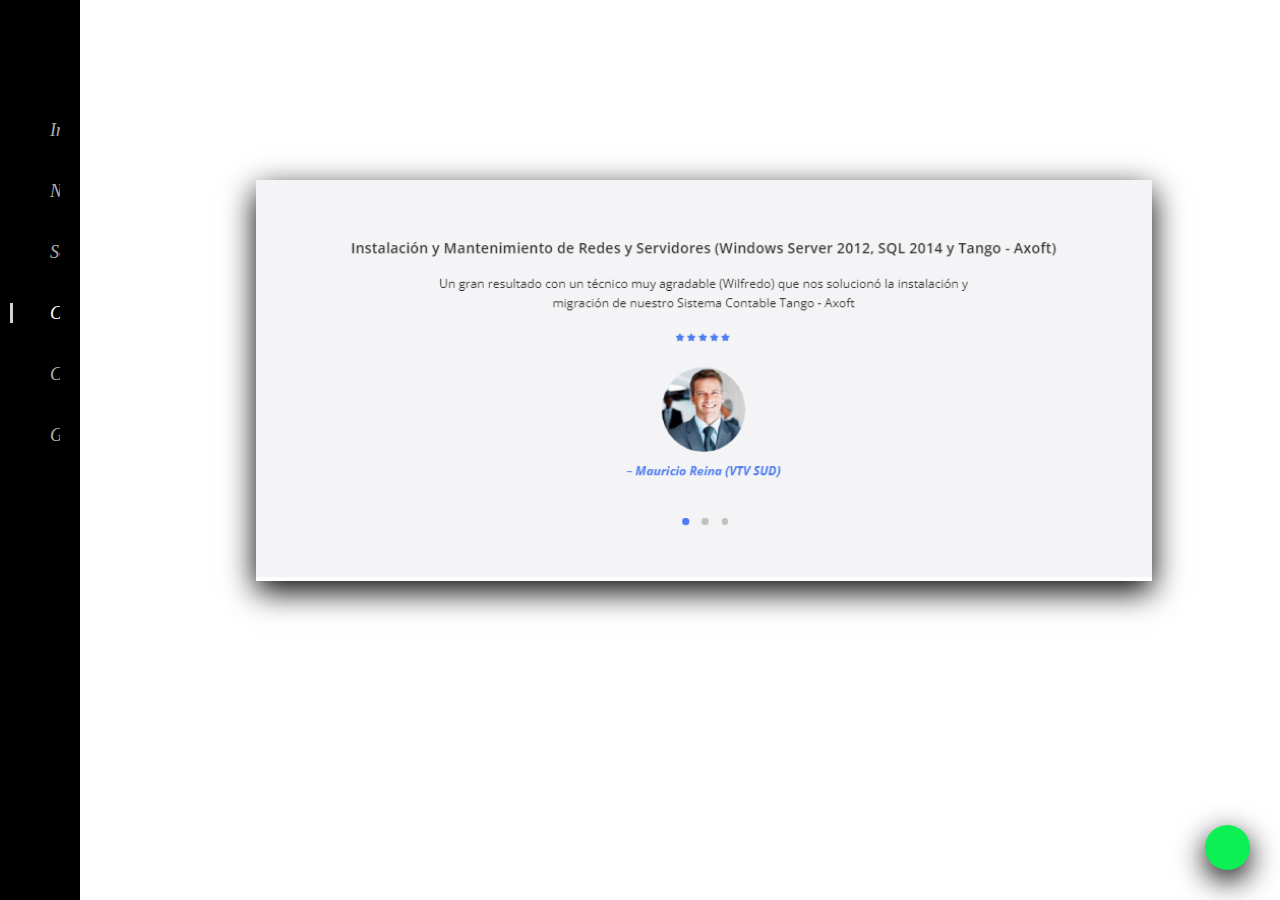
==== pages/clientes.html @ 3097ba7d "iniciando con git" ====
<!DOCTYPE html>
<html lang="es">
<head>
    <meta charset="UTF-8">
    <meta http-equiv="X-UA-Compatible" content="IE=edge">
    <meta name="viewport" content="width=device-width, initial-scale=1.0">
    <link rel="stylesheet" href="../css/estilos.css">
    <script src="https://kit.fontawesome.com/41bcea2ae3.js" crossorigin="anonymous"></script>
    
<head>
    <title>Clientes</title>
    <body id="body">
    
        <header>
            <div class="icon__menu">
                <i class="fas fa-bars" id="btn_open"></i>
            </div>
        </header>
            
    <div class="menu" id="menu_"> 
                
        <nav>
            
            <ul class="nav_list">
                <li class="option" >
                    <a href="../index.html" >
                    <i class="fa-solid fa-house-chimney" title="Inicio"></i>
                <span>Inicio</span>
                    </a>
                </li>
    
                <li class="option">
                    <a href="./nosotros.html">
                        <i class="fa-solid fa-people-group" title="Nosotros"></i>
                        <span>Nosotros</span> 
                    </a>
                <li>
    
                    <li class="option">
                        <a href="./servicios.html">
                            <i class="fa-solid fa-person-circle-question" title="Servicios"></i>
                        <span>Servicios</span>
                    </a>
                </li>

                <li class="option">
                    <a href="./clientes.html" class="selected">
                    <i class="fa-solid fa-users-between-lines" title="Clientes"></i>
                    <span>Clientes</span>  
                </a> 
                </li>
    
                
                <li class="option">
                    <a href="./contacto.html">
                    <i class="fa-solid fa-id-card" title="Contacto"></i>
                    <span>Contacto</span>
                </a>

                <li class="option" >
                    <a href="../pages/Galeria.html">
                    <i class="fa-solid fa-images" title="Galeria"></i>
                <span>Galeria</span>

                </li>
            </ul>
        </nav>
    </div>
        
    <main> 
        <div class="slider-frame" >
            <ul>
                <li><img src="../img/Slider/slider1.png" alt=""></li>
                <li><img src="../img/Slider/slider2.png" alt=""></li>
                <li><img src="../img/Slider/slider3.png" alt=""></li>
                <li><img src="#" alt="">Comentario</li>
            </ul>
        </div>
    </main>
    <a href="https://api.whatsapp.com/send?phone=Tu-nùmero-aquí" class="wsp" target="_blank">
        <i class="fa-brands fa-whatsapp"></i>
    </a>
        
    <footer class="footer">
        <a href="https://www.facebook.com/alejandro-rogger-611218889305514"><i class="fa-brands fa-facebook"></i></a>
        <a href="#"><i class="fa-brands fa-whatsapp"></i></a>
        <a href="https://www.instagram.com/sist_soluciones_informaticas/"><i class="fa-brands fa-instagram"></i></a>
    
    </footer>
    
    <script src="/script.js"></script>
    </body>
    </html>
---- css/estilos.css ----
@import url('https://fonts.googleapis.com/css2?family=Baloo+2:wght@400;500;600&family=Bebas+Neue&display=swap');

/* Animacion */

/* Fade en contenidos */

@-webkit-keyframes fade-in {
    0% {
    opacity: 0;
    }
    100% {
    opacity: 1;
    }
}
@keyframes fade-in {
    0% {
    opacity: 0;
    }
    100% {
    opacity: 1;
    }
}

@-webkit-keyframes fade-in-bck {
    0% {
      -webkit-transform: translateZ(80px);
              transform: translateZ(80px);
      opacity: 0;
    }
    100% {
      -webkit-transform: translateZ(0);
              transform: translateZ(0);
      opacity: 1;
    }
  }
  @keyframes fade-in-bck {
    0% {
      -webkit-transform: translateZ(80px);
              transform: translateZ(80px);
      opacity: 0;
    }
    100% {
      -webkit-transform: translateZ(0);
              transform: translateZ(0);
      opacity: 1;
    }
  }

/* Boton de Wsp */

@-webkit-keyframes jello-horizontal {
    0% {
    -webkit-transform: scale3d(1, 1, 1);
            transform: scale3d(1, 1, 1);
    }
    30% {
    -webkit-transform: scale3d(1.25, 0.75, 1);
            transform: scale3d(1.25, 0.75, 1);
    }
    40% {
    -webkit-transform: scale3d(0.75, 1.25, 1);
            transform: scale3d(0.75, 1.25, 1);
    }
    50% {
    -webkit-transform: scale3d(1.15, 0.85, 1);
            transform: scale3d(1.15, 0.85, 1);
    }
    65% {
    -webkit-transform: scale3d(0.95, 1.05, 1);
            transform: scale3d(0.95, 1.05, 1);
    }
    75% {
    -webkit-transform: scale3d(1.05, 0.95, 1);
            transform: scale3d(1.05, 0.95, 1);
    }
    100% {
    -webkit-transform: scale3d(1, 1, 1);
            transform: scale3d(1, 1, 1);
    }
}

@keyframes jello-horizontal {
    0% {
    -webkit-transform: scale3d(1, 1, 1);
            transform: scale3d(1, 1, 1);
    }
    30% {
    -webkit-transform: scale3d(1.25, 0.75, 1);
            transform: scale3d(1.25, 0.75, 1);
    }
    40% {
    -webkit-transform: scale3d(0.75, 1.25, 1);
            transform: scale3d(0.75, 1.25, 1);
    }
    50% {
    -webkit-transform: scale3d(1.15, 0.85, 1);
            transform: scale3d(1.15, 0.85, 1);
    }
    65% {
    -webkit-transform: scale3d(0.95, 1.05, 1);
            transform: scale3d(0.95, 1.05, 1);
    }
    75% {
    -webkit-transform: scale3d(1.05, 0.95, 1);
            transform: scale3d(1.05, 0.95, 1);
    }
    100% {
    -webkit-transform: scale3d(1, 1, 1);
            transform: scale3d(1, 1, 1);
    }
}


@keyframes slide {
    0% {margin-left: 0;}
    10% {margin-left: 0;}
    
    45% {margin-left: -100%;}
    55% {margin-left: -100%;}
    
    70% {margin-left: -200%;}
    100% {margin-left: -200%;}
    
}


@keyframes slide1 {
    0% {margin-right: 0;}
    10% {margin-right: 0;}
    
    45% {margin-right: -100%;}
    55% {margin-right: -100%;}
    
    70% {margin-right: -200%;}
    100% {margin-right: -200%;}
    
}





*{
    margin: 0;
    padding: 0;
    box-sizing: border-box;
    text-decoration: none;
    list-style:none;
    font-style: italic;
    font-family: "PermianSlabSerifTypeface";
    
}



body{
    margin-left: 80px;
    transition: margin-left 300ms cubic-bezier(0.785, 0.135, 0.15, 0.86);
    background-image: url(../img/Background.png) ;
    background-size: cover;
    background-attachment: fixed;
    overflow: hidden;
    position: absolute;
}

/* menu */

header{
    width: 100%;
    height: 80px;
    left: 5.5px;
    display: flex;
    align-items: flex-start;
    position: fixed;
    top: 0;
    z-index: 350;
    margin-right: 20px;
}

.icon__menu{
    width: 50px;
    height: 100%;
    display: flex;
    justify-content: center;
    align-items: center;
    transform: translateX(10px);
}

.icon__menu i{
    color: white;
    font-size: 20px;
    cursor: pointer;
    position: absolute;
}

.menu{
    width: 80px;
    height: 100%;
    background-color: rgb(0, 0, 0);
    position: fixed;
    top: 0;
    left: 0;
    color: blanchedalmond;
    font-size: 18px;
    z-index: 300;
    overflow: hidden;
    border-right: 20px solid black;
    transition: all 300ms cubic-bezier(0.785, 0.135, 0.15, 0.86);
}

.nav_list{
    padding: 20px 30px;
    position: absolute;
    top: 80px;
}

.nav_list a{
    color: #ffffffb2;
    cursor: pointer;
    display: relative;
}

.nav_list a:hover{
    color: white;
}

.nav_list .option{
    padding: 20px 0px;
    display: flex;
    align-items: center;
    position: center;
}

.nav_list .option i{
    width: 20px;
    margin-right: 20px;
    cursor: pointer;
}

a.selected{
    color: #fff;
}


.selected:before{
    content: '';
    width: 3px;
    height:20px;
    background: rgb(209, 209, 209);
    position: absolute;
    left: 10px;
}

span{
    font-weight: 300;
    cursor: pointer;
    position: absolute;
}

.body_move{
        margin: 250px;
}

.menu_move{
        width: 250px;
}

/* CONTENINO HOME */

#page-content{
    position: fixed;
    left: 30%;
    top: 40%;
    bottom: 20%;
    width: auto;
    height: auto;
    box-sizing: border-box;
    -webkit-animation: fade-in 3s cubic-bezier(0.390, 0.575, 0.565, 1.000) both;
    animation: fade-in 1.2s cubic-bezier(0.390, 0.575, 0.565, 1.000) both;
    
}

/* Icono Wsp */

.wsp{
    position: fixed;
    width: 45px;
    height: 45px;
    line-height: 45px;
    bottom: 30px;
    right: 30px;
    background-color: #0df053;
    color: #fff;
    border-radius: 40px;
    text-align: center;
    box-shadow: 0 10px 30px #000;
    text-shadow: 2px;
    z-index: 300;
}

.wsp i{
    text-align: center;
    font-size: 20px;
}

.wsp:hover{
    text-decoration: none;
    color: #0df053;
    background-color: white;
    -webkit-animation: jello-horizontal 0.9s both;
    animation: jello-horizontal 0.9s both;
}


/* footer */

footer{ 
    position: fixed;
    font-size: 18px;
    text-align: center;
    margin-top: auto;
    top: 95%;
    left: 50%;
}

.footer i{
    padding: 2px;
    color: rgb(150, 150, 150);
}

.footer:hover{
    color: rgb(255, 255, 255);
}


/* Nosotros */

#page-content__{
    display: grid;
    position: fixed;
    left: 25%;
    top: 30%;
    bottom: 20%;
    box-sizing: border-box;
    width: 60%;
    height: auto;
    overflow: hidden;
    box-shadow: 0 10px 30px #000;
    text-shadow: 0 0 8px rgb(0, 0, 0.8);
    -webkit-animation: fade-in 3s cubic-bezier(0.390, 0.575, 0.565, 1.000) both;
    animation: fade-in 1.2s cubic-bezier(0.390, 0.575, 0.565, 1.000) both;
}

.page-content__{
        -webkit-backdrop-filter: blur(15px);
        backdrop-filter: blur(15px);
}

.parrafo{
    font-size: 18px;
        color: rgb(255, 255, 255);
        margin: 50px;
}

p{
    font-size: 15px;
    color: rgb(255, 255, 255);
    margin: 30px;        
}

h1{
    margin: 80px ;
    color: #fff;
}


h2{
    color: rgb(255, 255, 255);
    text-align: center;
    font-size: 3rem;
    margin-top: 10%;
}

/* Clientes */

.slider-frame {
    position: fixed;
    background-color: #fff;
    width: 70%;
    height: auto;
    left: 20%;
    top: 20%;
    box-sizing: border-box;
    overflow: hidden;
    box-shadow: 0 10px 30px #000;
    -webkit-animation: fade-in 3s cubic-bezier(0.390, 0.575, 0.565, 1.000) both;
    animation: fade-in 1.2s cubic-bezier(0.390, 0.575, 0.565, 1.000) both;
}
    
.slider-frame ul {
        display: flex;
        padding: 0;
        width: 400%;
        
        animation: slide 20s infinite alternate ease-in-out;
}
    
.slider-frame li {
        width: 100%;
        list-style: none;
}
    
.slider-frame img {
        width: 100%;
}
    
/* Servicios */

.page-content_servicios{
    position: fixed;
    left: 25%;
    top: 10%;
    bottom: 20%;
    box-sizing: border-box;
    width: 60%;
    height: 80%;
    overflow: hidden scroll;
    box-shadow: 0 10px 30px #000;
    text-shadow: 0 0 8px rgb(0, 0, 0.8);
    -webkit-animation: fade-in 3s cubic-bezier(0.390, 0.575, 0.565, 1.000) both;
    animation: fade-in 1.2s cubic-bezier(0.390, 0.575, 0.565, 1.000) both;
}

.page-content_servicios::-webkit-scrollbar{
    width: 5px;
}

.page-content_servicios::-webkit-scrollbar-thumb{
    background-color: rgb(223, 223, 223);
    border-radius: 50px;
}


.page-content_servicios{
        -webkit-backdrop-filter: blur(15px);
        backdrop-filter: blur(15px);
}

.ListaServicios{
    position: fixed;
    top: 68%;
    left: 30%;
	display: grid;
    justify-content: center;
	justify-content: center;
	align-items: center;
}

h3{
    font-size: 15px;
    color: rgb(255, 255, 255);
    text-shadow: 0 0 8px rgb(0, 0, 0.8);
}

hr{
    margin: 50px;
    top: 20px;
    text-shadow: 0 0 8px rgb(0, 0, 0.8);
}

.subir{
    color:rgb(255, 255, 255);
    position: fixed;
    height: 30px;
    width: 30px;
    font-size: 30px;
    border-radius: 50%;
    text-align: center;
    right: 12%;
    bottom: 10%;
    text-shadow: 0 0 8px rgb(0, 0, 0.8);
    box-shadow: 0 10px 30px #000;
}

.subir:hover{
    color: #000;
    background-color: rgb(255, 255, 255);
    -webkit-animation: jello-horizontal 0.9s both;
    animation: jello-horizontal 0.9s both;
}


.texto_servicio{
    display: grid;
    text-align: center;
    margin-top: 20%;
    width: 100%;
    height: 100%;
}
/* Contacto */

form{
    padding: 10px 20px;
    box-sizing: border-box;
    border: 20px 
}  
    
    
input, textarea{
    width: 100%;
    margin-bottom: 20px;
    padding: 7px;
    box-sizing: border-box;
    border: none;
}

textarea{
    min-height: 100px;
    max-height: 200px;

}

#boton{
    padding: 20px;
    cursor: pointer;
}

#boton:hover{
    color: #fff;
    background-color: rgb(121, 121, 121);
}

#Formulario_{
    position: fixed;
    box-sizing: border-box;
    font-size: auto;
    width: auto;
    height: 100%;
    left: 25%;
    top: 20px;
    bottom: 20px;
    overflow: hidden;
    box-shadow: 0 10px 30px #000;
    text-shadow: 0 0 8px rgb(0, 0, 0.8);
    -webkit-animation: fade-in 3s cubic-bezier(0.390, 0.575, 0.565, 1.000) both;
    animation: fade-in 1.2s cubic-bezier(0.390, 0.575, 0.565, 1.000) both;
    z-index: 300;
}

.Formulario_{
    -webkit-backdrop-filter: blur(15px);
    backdrop-filter: blur(15px);
}

h4{
    display: flex;
    justify-content: center;
    font-size: 50px;
    color: rgb(252, 252, 252);
    margin-bottom: 5%;
    margin-top: 5%;
}

/* GALERIA */

.contenedor-galeria{
    display: grid;
    grid-template-columns: repeat(2, 1fr);
    grid-auto-rows: 150px;
    position: fixed;
    left: 25%;
    bottom: 1%;
    width: 650px;
    padding: 50px;
    box-shadow: 0 10px 30px #000;
    text-shadow: 0 0 8px rgb(0, 0, 0.8);
    -webkit-animation: fade-in 3s cubic-bezier(0.390, 0.575, 0.565, 1.000) both;
    animation: fade-in 1.2s cubic-bezier(0.390, 0.575, 0.565, 1.000) both;
    z-index: 300;
}

.contenedor-galeria{
    -webkit-backdrop-filter: blur(15px);
    backdrop-filter: blur(15px);
}

.galeria-img{
    position: static;
    width: 100%;
    height: 100%;
    margin-top: 30%;
    object-fit: cover;
    padding: 2px;
    box-shadow: 0 10px 30px #000;
    text-shadow: 0 0 8px rgb(0, 0, 0.8);
    -webkit-animation: fade-in 3s cubic-bezier(0.390, 0.575, 0.565, 1.000) both;
    animation: fade-in 3s cubic-bezier(0.390, 0.575, 0.565, 1.000) both;
    z-index: 300;

}

.galeria-img:hover{
	-webkit-animation: fade-in-bck 3s cubic-bezier(0.390, 0.575, 0.565, 1.000) both;
	animation: fade-in-bck 3s cubic-bezier(0.390, 0.575, 0.565, 1.000) both;

}

@media all and (max-width:768px){




   /*  menu */


    .body_move{
    margin-left: 0px;
    }

    .menu_move{
    width: 80px;
    left: -80px;
    }

    /* footer */

    footer{ 
        display: grid;
        left: 30px;
        bottom: 100px;
    }

    .footer i{
    padding: 2px;
    color: rgb(150, 150, 150);
    }

    .footer:hover{
    color: rgb(255, 255, 255);
    }   

    /*  home */

    #page-content img{
        width: auto;
        height: 120px;
    }

    /* nosotros */

    #page-content__{
        position: fixed;
        top: 60px;
        width: 350px;
        height: 400px;
    }

    /*  Servicios */

    .page-content_servicios{
        position: fixed;
        top: 10px;
        width: 350px;
        height: 480px;
    }

    #info{
        font-size: 12px;
    }

    p{
        font-size: 11px;
    }

    h2{
        font-size: 21px;
    }
    
    h3{
        font-size: 10px;
    }
    
    .subir{
        display: flex;
        left: 80%;
        width: 20px;
        height: auto;
        justify-content: center;
        font-size: 18px;
        z-index: 300;
    }

    /* contacto */
    #Formulario_{
        display: grid;
        position: fixed;
        top: auto;
        width: 350px;
        height: 450px;
    }

    textarea{
        height: 100px;
    }
    
    h4{
        font-size: 25px;
    }


    .contenedor-galeria{
        display: grid;
        position: fixed;
        width: 450px;
        height: 100%;
        left: 25%;
        right: 1%;
    }

    .galeria-img{
        position: relative;
        object-fit: cover;
        padding: 3px;
        width: 160px;
        height: 100%;
        margin-top: 0px;
        margin-bottom: 2px;
        background-color: #fff;
    }

}

@media all and (max-width:425px){

    body{
        background-image: url(/img/celular.jpg);
        background-size: cover;
        background-attachment: fixed;
        overflow: hidden;
        position: absolute;
    }

    /* MENU */
    .icon__menu i{
        font-size: 13px;
        z-index: 360;
    }

    .menu{
        font-size: 13px;
        z-index: 200;
    }

    /* HOME */

    #page-content img{
        width: 200px;
        height: auto;
    }

    /* footer */

    footer{ 
        display: grid;
        left: 30px;
        bottom: 100px;
    }

    .footer i{
    font-size: 13px;
    padding: 2px;
    color: rgb(150, 150, 150);
    }

    .footer:hover{
    color: rgb(255, 255, 255);
    }   
    /* WSP */

    .wsp{
        display: flex;
        justify-content: center;
        align-items: center;
        width: 20px;
        height: 20px;
        background-color: gray;
    }
    .wsp i{
        font-size: 12px;
    }

    /* nosotros */

    #page-content__{
        position: fixed;
        top: 1%;
        left: 1%;
        width: 98%;
        height: 98%;
        -webkit-backdrop-filter: blur(5px);
        backdrop-filter: blur(5px);
    }

    /*  Servicios */

    .page-content_servicios{
        position: fixed;
        top: 1%;
        left: 1%;
        width: 98%;
        height: 98%;
        -webkit-backdrop-filter: blur(5px);
        backdrop-filter: blur(5px);
    }

    #info{
        font-size: 12px;
    }

    p{
        font-size: 11px;
    }

    h2{
        font-size: 21px;
    }
    
    h3{
        font-size: 10px;
    }
    
    .subir{
        display: flex;
        bottom: 10px;
        left: 210px;
        width: 20px;
        height: auto;
        justify-content: center;
        font-size: 18px;
        z-index: 300;
    }

    /* contacto */
    #Formulario_{
        display: grid;
        position: fixed;
        top: 1%;
        left: 1%;
        width: 98%;
        height: 98%;
        -webkit-backdrop-filter: blur(5px);
        backdrop-filter: blur(5px);
        z-index: 100;
    }


    .contenedor-galeria{
        display: grid;
        grid-template-columns: 1fr;
        position: fixed;
        top: 1%;
        left: 1%;
        width: 98%;
        height: 98%;
        -webkit-backdrop-filter: blur(5px);
        backdrop-filter: blur(5px);
        overflow: hidden scroll;
        z-index: 100;

    }

    .galeria-img{
        object-fit: cover;
        left: 10px;
        width: 300px;
        height: 100%;
        background-color: #fff;
    }

}
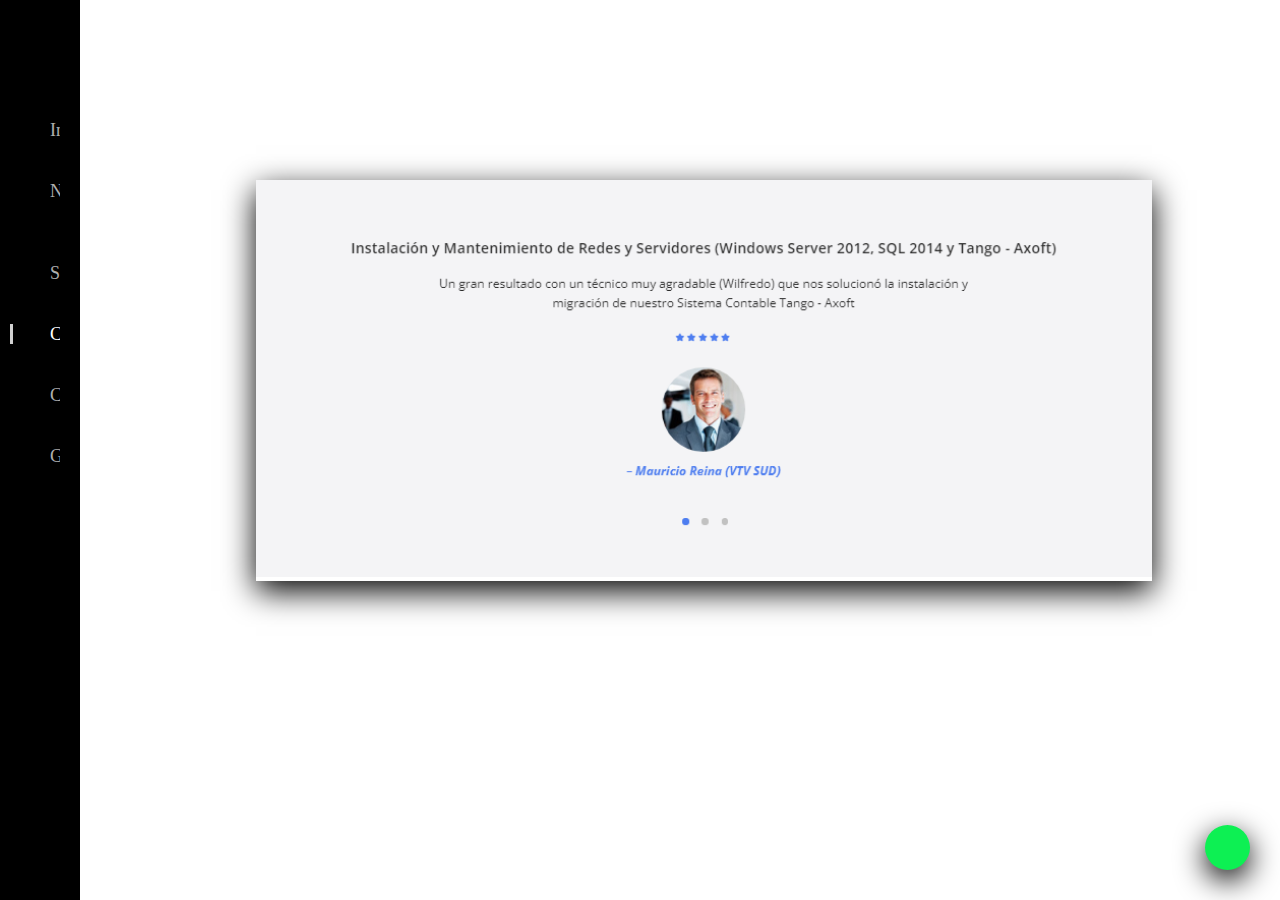
==== commit 14028faf: "agregando videogb en index" ====
--- a/pages/clientes.html
+++ b/pages/clientes.html
@@ -23,9 +23,9 @@
             
             <ul class="nav_list">
                 <li class="option" >
-                    <a href="../index.html" >
+                    <a href="./Home.html" >
                     <i class="fa-solid fa-house-chimney" title="Inicio"></i>
-                <span>Inicio</span>
+                    <span>Inicio</span>
                     </a>
                 </li>
     
--- a/css/estilos.css
+++ b/css/estilos.css
@@ -1,4 +1,5 @@
 @import url('https://fonts.googleapis.com/css2?family=Baloo+2:wght@400;500;600&family=Bebas+Neue&display=swap');
+@import url('https://fonts.googleapis.com/css2?family=Zen+Tokyo+Zoo&display=swap');
 
 /* Animacion */
 
@@ -144,16 +145,98 @@
     margin: 0;
     padding: 0;
     box-sizing: border-box;
+    
+}
+
+/* VIDEO BG */
+
+.videobg{
+    position: fixed;
+    width: 100vw;
+    height: 100vh;
+    display: flex;
+    align-items: center;
+    color: rgb(224, 224, 224);
+    overflow: hidden;
+}
+
+
+
+.Contenido{
+    max-width: 40rem;
+    padding-left: 1rem;
+    padding-right: 1rem;
+    text-align: center;
+    margin: auto;
+
+}
+
+.video{
+    position: absolute;
+    top: 0;
+    left: ;
+    width: 100vw;
+    height: 100vh;
+    overflow: hidden;
+
+}
+
+.video video{
+    padding: 0;
+    top: 0;
+    left: 0;
+    width: 100vw;
+
+}
+
+.overlay{
+    height: 100vh;
+    width: 100%;
+    position: absolute;
+    top: 0;
+    left: 0;
+    background: rgb(27, 27, 27);
+    opacity: .75;
+    z-index: 1;
+}
+
+.Contenido s{
     text-decoration: none;
-    list-style:none;
-    font-style: italic;
-    font-family: "PermianSlabSerifTypeface";
-    
-}
-
-
-
-body{
+    font-family: 'Zen Tokyo Zoo', cursive;
+    font-size: 70px;
+    margin-bottom: 0;
+    text-shadow: 10px;
+}
+
+.Contenido p{
+    display: block;
+    padding-bottom: 2rem;
+
+}
+
+.videobg .Contenido{
+    display: block;
+    z-index: 2;
+}
+
+.Bton:hover{
+    background-color: rgb(49, 49, 49);
+    color: rgb(197, 197, 197);
+}
+
+.Bton{
+    text-decoration: none;
+    background-color: rgb(43, 43, 43);
+    padding: 1rem 2rem;
+    border-radius: 1rem;
+    color: rgb(216, 216, 216);
+    box-shadow: 0 10px 30px #000;
+    text-shadow: 2px;
+}
+
+
+
+#body{
     margin-left: 80px;
     transition: margin-left 300ms cubic-bezier(0.785, 0.135, 0.15, 0.86);
     background-image: url(../img/Background.png) ;
@@ -163,6 +246,8 @@
     position: absolute;
 }
 
+
+
 /* menu */
 
 header{
@@ -200,7 +285,6 @@
     position: fixed;
     top: 0;
     left: 0;
-    color: blanchedalmond;
     font-size: 18px;
     z-index: 300;
     overflow: hidden;
@@ -568,9 +652,10 @@
     grid-template-columns: repeat(2, 1fr);
     grid-auto-rows: 150px;
     position: fixed;
-    left: 25%;
+    left: 30%;
     bottom: 1%;
-    width: 650px;
+    width: 45%;
+    height: 98%;
     padding: 50px;
     box-shadow: 0 10px 30px #000;
     text-shadow: 0 0 8px rgb(0, 0, 0.8);
@@ -606,7 +691,7 @@
 }
 
 @media all and (max-width:768px){
-
+    
 
 
 
@@ -650,18 +735,18 @@
 
     #page-content__{
         position: fixed;
-        top: 60px;
-        width: 350px;
-        height: 400px;
+        top: 10%;
+        width: 55%;
+        height: 75%;
     }
 
     /*  Servicios */
 
     .page-content_servicios{
         position: fixed;
-        top: 10px;
-        width: 350px;
-        height: 480px;
+        top: 10%;
+        width: 55%;
+        height: 75%;
     }
 
     #info{
@@ -695,8 +780,8 @@
         display: grid;
         position: fixed;
         top: auto;
-        width: 350px;
-        height: 450px;
+        width: 45%;
+        height: 90%;
     }
 
     textarea{
@@ -732,7 +817,7 @@
 
 @media all and (max-width:425px){
 
-    body{
+    #body{
         background-image: url(/img/celular.jpg);
         background-size: cover;
         background-attachment: fixed;
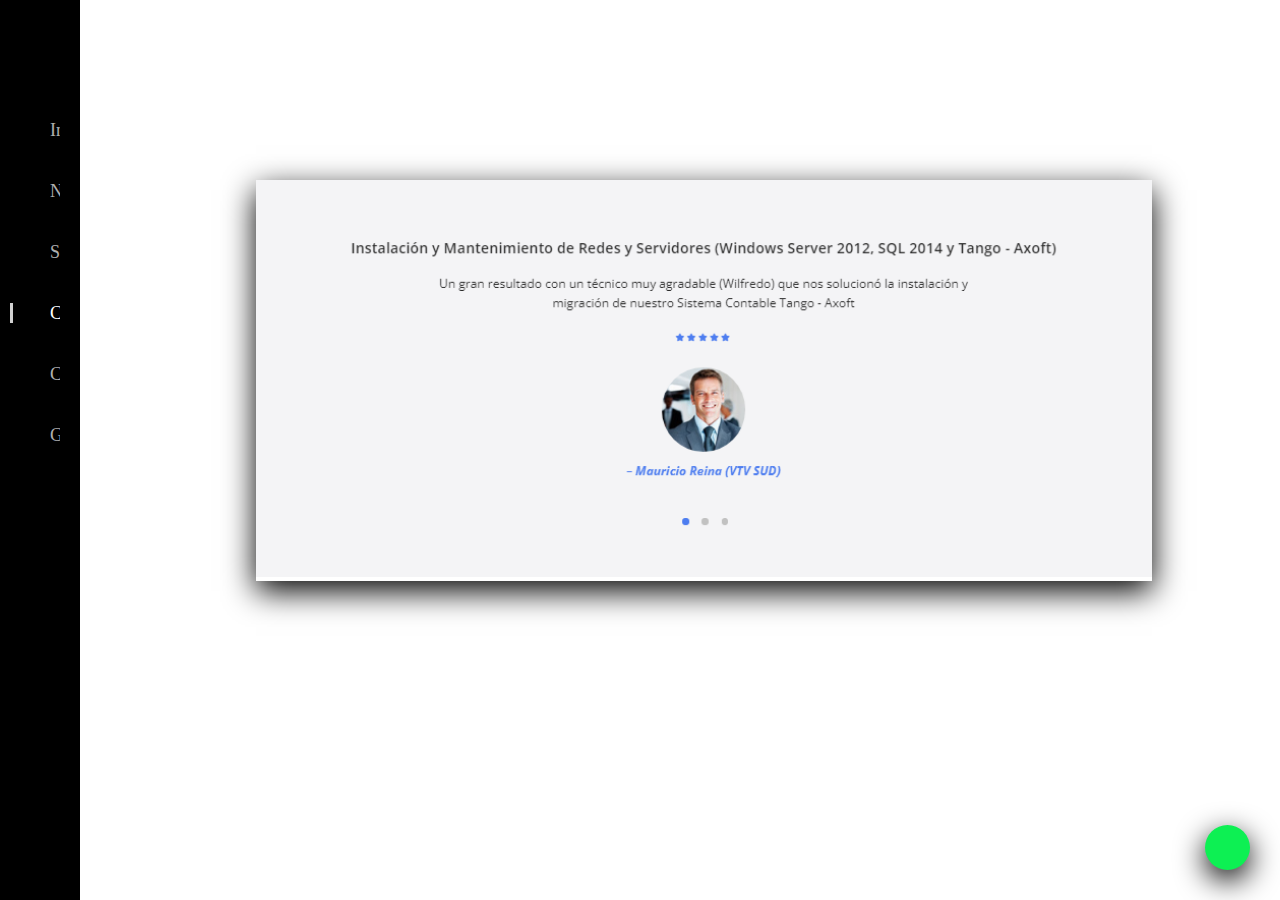
==== commit 585f086e: "agregando BS" ====
--- a/pages/clientes.html
+++ b/pages/clientes.html
@@ -4,6 +4,7 @@
     <meta charset="UTF-8">
     <meta http-equiv="X-UA-Compatible" content="IE=edge">
     <meta name="viewport" content="width=device-width, initial-scale=1.0">
+    <link href="https://cdn.jsdelivr.net/npm/bootstrap@5.1.3/dist/css/bootstrap.min.css" rel="stylesheet" integrity="sha384-1BmE4kWBq78iYhFldvKuhfTAU6auU8tT94WrHftjDbrCEXSU1oBoqyl2QvZ6jIW3" crossorigin="anonymous">
     <link rel="stylesheet" href="../css/estilos.css">
     <script src="https://kit.fontawesome.com/41bcea2ae3.js" crossorigin="anonymous"></script>
     
--- a/css/estilos.css
+++ b/css/estilos.css
@@ -145,7 +145,8 @@
     margin: 0;
     padding: 0;
     box-sizing: border-box;
-    
+    text-decoration: none;
+    list-style: none;
 }
 
 /* VIDEO BG */
@@ -154,6 +155,8 @@
     position: fixed;
     width: 100vw;
     height: 100vh;
+    top: 0;
+    left: 0;
     display: flex;
     align-items: center;
     color: rgb(224, 224, 224);
@@ -412,7 +415,7 @@
     color: rgb(150, 150, 150);
 }
 
-.footer:hover{
+.footer i:hover{
     color: rgb(255, 255, 255);
 }
 
@@ -441,19 +444,19 @@
 }
 
 .parrafo{
-    font-size: 18px;
-        color: rgb(255, 255, 255);
-        margin: 50px;
+    font-size: 13px;
+    color: rgb(255, 255, 255);
+    margin: 50px;
 }
 
 p{
-    font-size: 15px;
+    font-size: 10px;
     color: rgb(255, 255, 255);
     margin: 30px;        
 }
 
 h1{
-    margin: 80px ;
+    margin: 30px;
     color: #fff;
 }
 
@@ -541,7 +544,8 @@
 }
 
 h3{
-    font-size: 15px;
+    list-style: none;
+    font-size: 13px;
     color: rgb(255, 255, 255);
     text-shadow: 0 0 8px rgb(0, 0, 0.8);
 }
